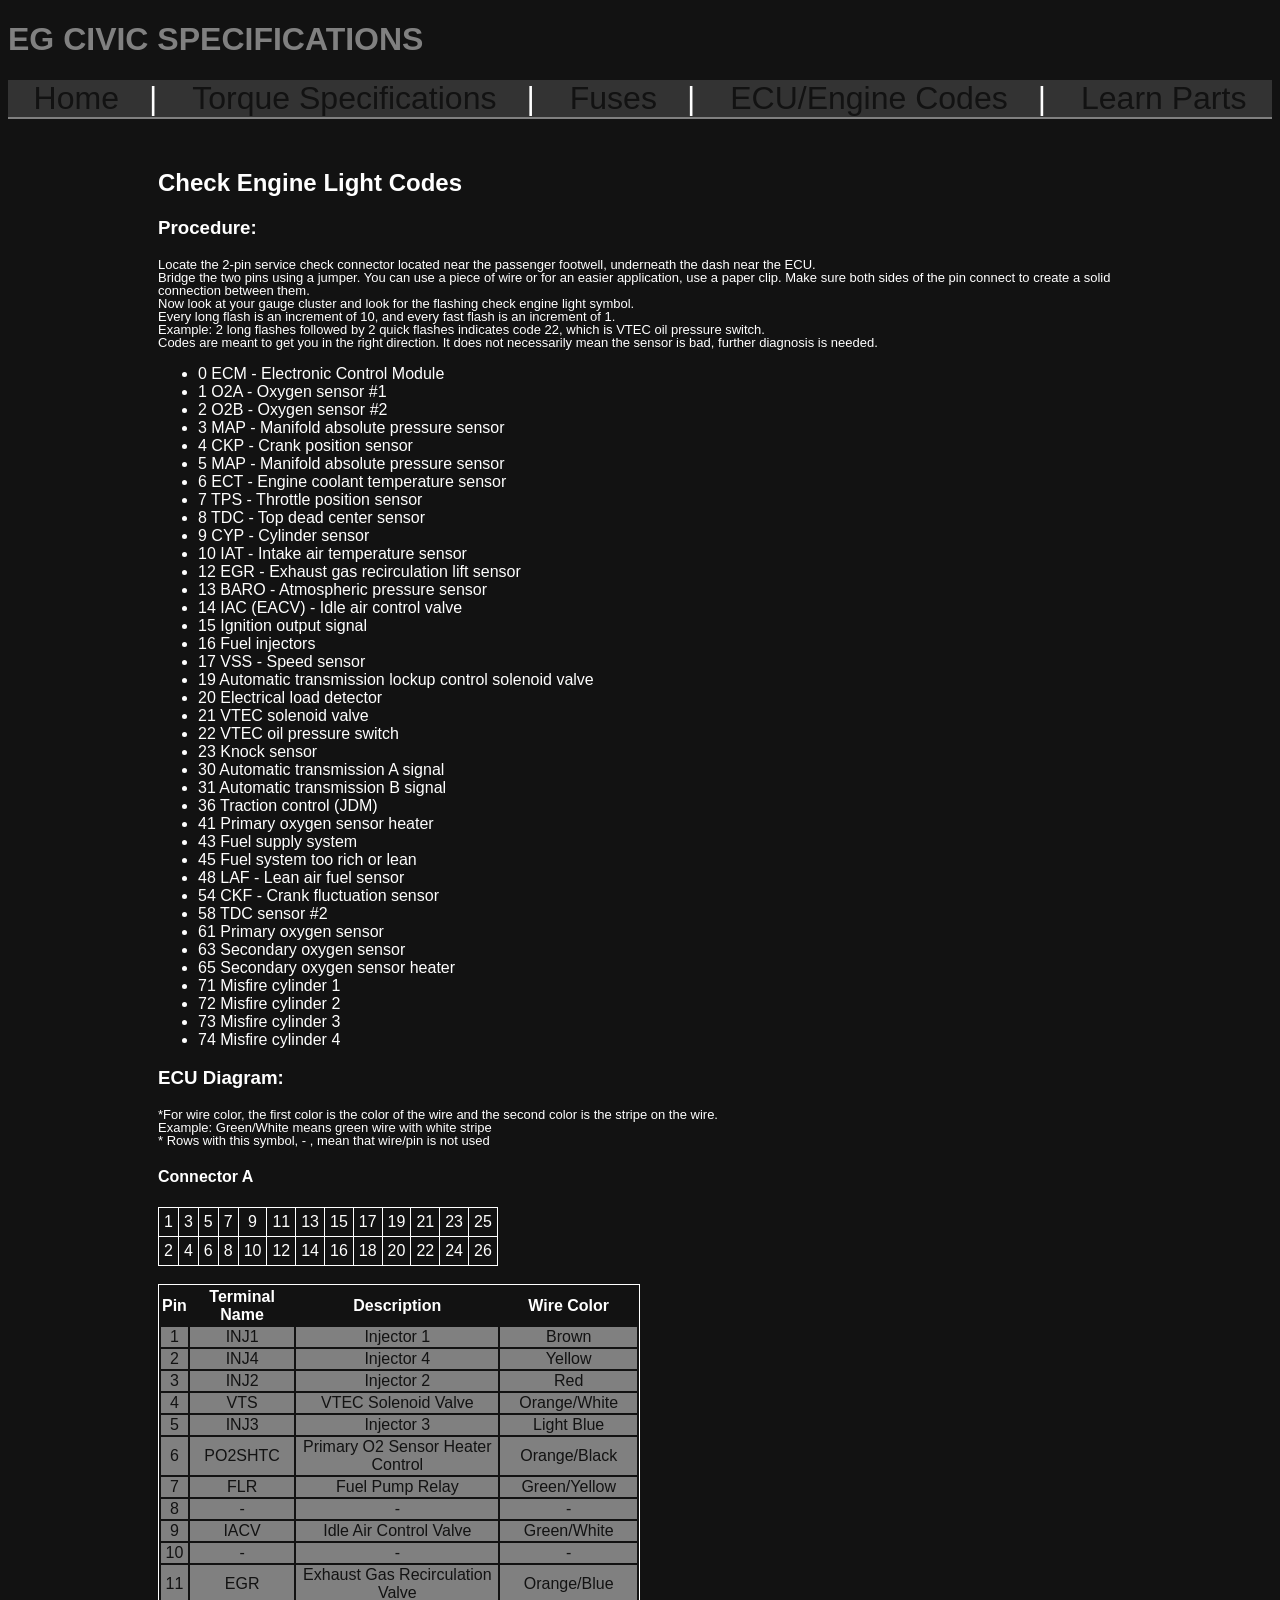
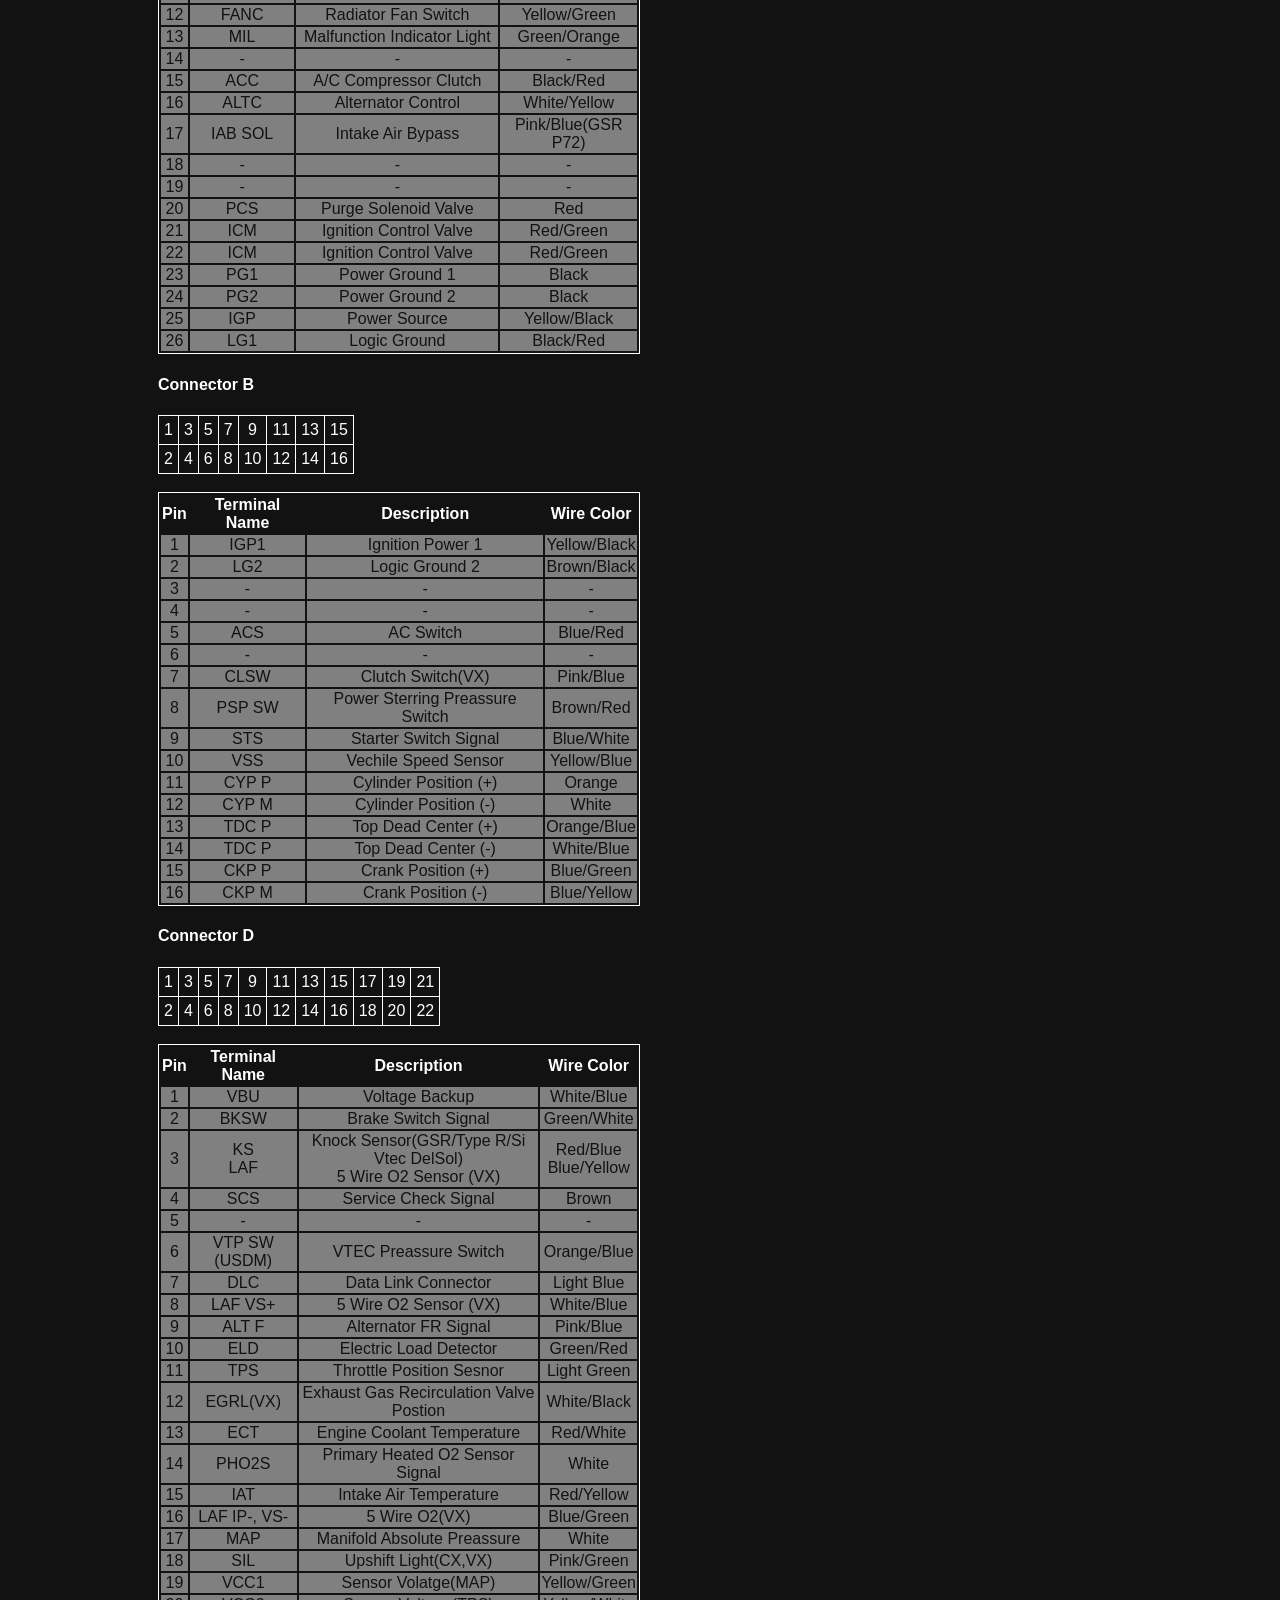
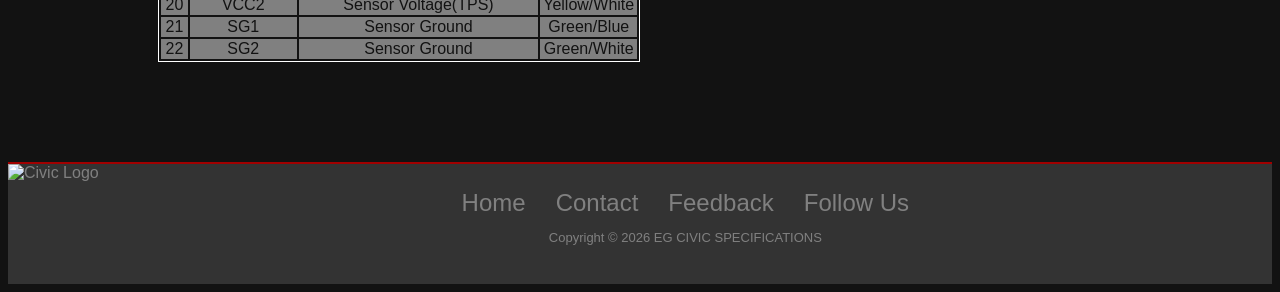
==== codes.html @ bcd43150 "Add files via upload Updated index.html and civic.css, and added two new html pages, fuses.html and " ====
<!DOCTYPE html>
<html lang="en">
<head>
    <meta charset="UTF-8">
    <meta name="viewport" content="width=device-width, initial-scale=1.0">
    <title>Engine Codes</title>
    <link rel = "stylesheet" href = "civic.css">
    <link rel="icon" type="png" href="B18CVC blk.jpg">
</head>
<body>
    <div id="wrapper">
    <header>
        <h1>EG CIVIC SPECIFICATIONS</h1>
    </header>

    <nav>
        
        <a href="index.html">Home</a>
        <a href="torque.html">Torque Specifications</a>
        <a href="fuses.html">Fuses</a>
        <a href="codes.html">ECU/Engine Codes</a>
        <a href="learnparts.html">Learn Parts</a>
        
    </nav>

    <main class="ECUCODESPAGE">
<!--
        *Change list color to white
        *Make the webiste pop
        *Maybe change all the text color to white, add red somewhere
        *Add ECU Connector digrams
-->
        <h2>Check Engine Light Codes</h2>
             <h3>Procedure:</h3>
                <p class="procedure">
                    Locate the 2-pin service check connector located near the passenger footwell, underneath the dash near the ECU.
                    <br>Bridge the two pins using a jumper. You can use a piece of wire or for an easier application, use a paper clip. Make sure both sides of the pin connect to create a solid connection between them.
                    <br>Now look at your gauge cluster and look for the flashing check engine light symbol.
                    <br>Every long flash is an increment of 10, and every fast flash is an increment of 1.
                    <br>Example: 2 long flashes followed by 2 quick flashes indicates code 22, which is VTEC oil pressure switch.
                    <br>Codes are meant to get you in the right direction. It does not necessarily mean the sensor is bad, further diagnosis is needed.
                </p>
     
        <ul>
            <li>0 ECM - Electronic Control Module</li>
            <li>1 O2A - Oxygen sensor #1</li>
            <li>2 O2B - Oxygen sensor #2</li>
            <li>3 MAP - Manifold absolute pressure sensor</li>
            <li>4 CKP - Crank position sensor</li>
            <li>5 MAP - Manifold absolute pressure sensor</li>
            <li>6 ECT - Engine coolant temperature sensor</li>
            <li>7 TPS - Throttle position sensor</li>
            <li>8 TDC - Top dead center sensor</li>
            <li>9 CYP - Cylinder sensor</li>
            <li>10 IAT - Intake air temperature sensor</li>
            <li>12 EGR - Exhaust gas recirculation lift sensor</li>
            <li>13 BARO - Atmospheric pressure sensor</li>
            <li>14 IAC (EACV) - Idle air control valve</li>
            <li>15 Ignition output signal</li>
            <li>16 Fuel injectors</li>
            <li>17 VSS - Speed sensor</li>
            <li>19 Automatic transmission lockup control solenoid valve</li>
            <li>20 Electrical load detector</li>
            <li>21 VTEC solenoid valve</li>
            <li>22 VTEC oil pressure switch</li>
            <li>23 Knock sensor</li>
            <li>30 Automatic transmission A signal</li>
            <li>31 Automatic transmission B signal</li>
            <li>36 Traction control (JDM)</li>
            <li>41 Primary oxygen sensor heater</li>
            <li>43 Fuel supply system</li>
            <li>45 Fuel system too rich or lean</li>
            <li>48 LAF - Lean air fuel sensor</li>
            <li>54 CKF - Crank fluctuation sensor</li>
            <li>58 TDC sensor #2</li>
            <li>61 Primary oxygen sensor</li>
            <li>63 Secondary oxygen sensor</li>
            <li>65 Secondary oxygen sensor heater</li>
            <li>71 Misfire cylinder 1</li>
            <li>72 Misfire cylinder 2</li>
            <li>73 Misfire cylinder 3</li>
            <li>74 Misfire cylinder 4</li>
        </ul>

        <h3>ECU Diagram:</h3>
            <p class="ECUPINOUTINFO">*For wire color, the first color is the color of the wire and the second color is the stripe on the wire.
                <br>Example: Green/White means green wire with white stripe
                <br>* Rows with this symbol, - , mean that wire/pin is not used
            </p>
            <h4>Connector A</h4>
                <table class="ADiagram">
                    <tr>
                        <td>1</td>
                        <td>3</td>
                        <td>5</td>
                        <td>7</td>
                        <td>9</td>
                        <td>11</td>
                        <td>13</td>
                        <td>15</td>
                        <td>17</td>
                        <td>19</td>
                        <td>21</td>
                        <td>23</td>
                        <td>25</td>
                    </tr>
                    <tr>
                        <td>2</td>
                        <td>4</td>
                        <td>6</td>
                        <td>8</td>
                        <td>10</td>
                        <td>12</td>
                        <td>14</td>
                        <td>16</td>
                        <td>18</td>
                        <td>20</td>
                        <td>22</td>
                        <td>24</td>
                        <td>26</td>
                    </tr>
                </table>

                <br>

                <table class="ECUPINOUTA">
                    <tr>
                        <th>Pin</th>
                        <th>Terminal Name</th>
                        <th>Description</th>
                        <th>Wire Color</th>
                    </tr>

                    <tr>
                        <td>1</td>
                        <td>INJ1</td>
                        <td>Injector 1</td>
                        <td>Brown</td>
                    </tr>

                    <tr>
                        <td>2</td>
                        <td>INJ4</td>
                        <td>Injector 4</td>
                        <td>Yellow</td>
                    </tr>

                    <tr>
                        <td>3</td>
                        <td>INJ2</td>
                        <td>Injector 2</td>
                        <td>Red</td>
                    </tr>

                    <tr>
                        <td>4</td>
                        <td>VTS</td>
                        <td>VTEC Solenoid Valve</td>
                        <td>Orange/White</td>
                    </tr>

                    <tr>
                        <td>5</td>
                        <td>INJ3</td>
                        <td>Injector 3</td>
                        <td>Light Blue</td>
                    </tr>

                    <tr>
                        <td>6</td>
                        <td>PO2SHTC</td>
                        <td>Primary O2 Sensor Heater Control</td>
                        <td>Orange/Black</td>
                    </tr>

                    <tr>
                        <td>7</td>
                        <td>FLR</td>
                        <td>Fuel Pump Relay</td>
                        <td>Green/Yellow</td>
                    </tr>

                    <tr>
                        <td>8</td>
                        <td>-</td>
                        <td>-</td>
                        <td>-</td>
                    </tr>

                    <tr>
                        <td>9</td>
                        <td>IACV</td>
                        <td>Idle Air Control Valve</td>
                        <td>Green/White</td>
                    </tr>

                    <tr>
                        <td>10</td>
                        <td>-</td>
                        <td>-</td>
                        <td>-</td>
                    </tr>

                    <tr>
                        <td>11</td>
                        <td>EGR</td>
                        <td>Exhaust Gas Recirculation Valve</td>
                        <td>Orange/Blue</td>
                    </tr>

                    <tr>
                        <td>12</td>
                        <td>FANC</td>
                        <td>Radiator Fan Switch</td>
                        <td>Yellow/Green</td>
                    </tr>

                    <tr>
                        <td>13</td>
                        <td>MIL</td>
                        <td>Malfunction Indicator Light</td>
                        <td>Green/Orange</td>
                    </tr>

                    <tr>
                        <td>14</td>
                        <td>-</td>
                        <td>-</td>
                        <td>-</td>
                    </tr>

                    <tr>
                        <td>15</td>
                        <td>ACC</td>
                        <td>A/C Compressor Clutch</td>
                        <td>Black/Red</td>
                    </tr>

                    <tr>
                        <td>16</td>
                        <td>ALTC</td>
                        <td>Alternator Control</td>
                        <td>White/Yellow</td>
                    </tr>

                    <tr>
                        <td>17</td>
                        <td>IAB SOL</td>
                        <td>Intake Air Bypass</td>
                        <td>Pink/Blue(GSR P72)</td>
                    </tr>

                    <tr>
                        <td>18</td>
                        <td>-</td>
                        <td>-</td>
                        <td>-</td>
                    </tr>

                    <tr>
                        <td>19</td>
                        <td>-</td>
                        <td>-</td>
                        <td>-</td>
                    </tr>

                    <tr>
                        <td>20</td>
                        <td>PCS</td>
                        <td>Purge Solenoid Valve</td>
                        <td>Red</td>
                    </tr>

                    <tr>
                        <td>21</td>
                        <td>ICM</td>
                        <td>Ignition Control Valve</td>
                        <td>Red/Green</td>
                    </tr>

                    <tr>
                        <td>22</td>
                        <td>ICM</td>
                        <td>Ignition Control Valve</td>
                        <td>Red/Green</td>
                    </tr>

                    <tr>
                        <td>23</td>
                        <td>PG1</td>
                        <td>Power Ground 1</td>
                        <td>Black</td>
                    </tr>

                    <tr>
                        <td>24</td>
                        <td>PG2</td>
                        <td>Power Ground 2</td>
                        <td>Black</td>
                    </tr>

                    <tr>
                        <td>25</td>
                        <td>IGP</td>
                        <td>Power Source</td>
                        <td>Yellow/Black</td>
                    </tr>

                    <tr>
                        <td>26</td>
                        <td>LG1</td>
                        <td>Logic Ground</td>
                        <td>Black/Red</td>
                    </tr>

                </table>

            <h4>Connector B</h4>
                <table class="BDiagram">
                    <tr>
                        <td>1</td>
                        <td>3</td>
                        <td>5</td>
                        <td>7</td>
                        <td>9</td>
                        <td>11</td>
                        <td>13</td>
                        <td>15</td>
                    </tr>
                    <tr>
                        <td>2</td>
                        <td>4</td>
                        <td>6</td>
                        <td>8</td>
                        <td>10</td>
                        <td>12</td>
                        <td>14</td>
                        <td>16</td>
                    </tr>
                </table>

                <br>

                <table class="ECUPINOUTB">
                    <tr>
                        <th>Pin</th>
                        <th>Terminal Name</th>
                        <th>Description</th>
                        <th>Wire Color</th>
                    </tr>

                    <tr>
                        <td>1</td>
                        <td>IGP1</td>
                        <td>Ignition Power 1</td>
                        <td>Yellow/Black</td>
                    </tr>

                    <tr>
                        <td>2</td>
                        <td>LG2</td>
                        <td>Logic Ground 2</td>
                        <td>Brown/Black</td>
                    </tr>

                    <tr>
                        <td>3</td>
                        <td>-</td>
                        <td>-</td>
                        <td>-</td>
                    </tr>

                    <tr>
                        <td>4</td>
                        <td>-</td>
                        <td>-</td>
                        <td>-</td>
                    </tr>

                    <tr>
                        <td>5</td>
                        <td>ACS</td>
                        <td>AC Switch</td>
                        <td>Blue/Red</td>
                    </tr>

                    <tr>
                        <td>6</td>
                        <td>-</td>
                        <td>-</td>
                        <td>-</td>
                    </tr>

                    <tr>
                        <td>7</td>
                        <td>CLSW</td>
                        <td>Clutch Switch(VX)</td>
                        <td>Pink/Blue</td>
                    </tr>

                    <tr>
                        <td>8</td>
                        <td>PSP SW</td>
                        <td>Power Sterring Preassure Switch</td>
                        <td>Brown/Red</td>
                    </tr>

                    <tr>
                        <td>9</td>
                        <td>STS</td>
                        <td>Starter Switch Signal</td>
                        <td>Blue/White</td>
                    </tr>

                    <tr>
                        <td>10</td>
                        <td>VSS</td>
                        <td>Vechile Speed Sensor</td>
                        <td>Yellow/Blue</td>
                    </tr>

                    <tr>
                        <td>11</td>
                        <td>CYP P</td>
                        <td>Cylinder Position (+)</td>
                        <td>Orange</td>
                    </tr>

                    <tr>
                        <td>12</td>
                        <td>CYP M</td>
                        <td>Cylinder Position (-)</td>
                        <td>White</td>
                    </tr>

                    <tr>
                        <td>13</td>
                        <td>TDC P</td>
                        <td>Top Dead Center (+)</td>
                        <td>Orange/Blue</td>
                    </tr>

                    <tr>
                        <td>14</td>
                        <td>TDC P</td>
                        <td>Top Dead Center (-)</td>
                        <td>White/Blue</td>
                    </tr>

                    <tr>
                        <td>15</td>
                        <td>CKP P</td>
                        <td>Crank Position (+)</td>
                        <td>Blue/Green</td>
                    </tr>

                    <tr>
                        <td>16</td>
                        <td>CKP M</td>
                        <td>Crank Position (-)</td>
                        <td>Blue/Yellow</td>
                    </tr>
                </table>

            <h4>Connector D</h4>
                <table class="DDiagram">
                    <tr>
                        <td>1</td>
                        <td>3</td>
                        <td>5</td>
                        <td>7</td>
                        <td>9</td>
                        <td>11</td>
                        <td>13</td>
                        <td>15</td>
                        <td>17</td>
                        <td>19</td>
                        <td>21</td>
                    </tr>
                    <tr>
                        <td>2</td>
                        <td>4</td>
                        <td>6</td>
                        <td>8</td>
                        <td>10</td>
                        <td>12</td>
                        <td>14</td>
                        <td>16</td>
                        <td>18</td>
                        <td>20</td>
                        <td>22</td>
                    </tr>
                </table>

                <br>

                <table class="ECUPINOUTD">
                    <tr>
                        <th>Pin</th>
                        <th>Terminal Name</th>
                        <th>Description</th>
                        <th>Wire Color</th>
                    </tr>

                    <tr>
                        <td>1</td>
                        <td>VBU</td>
                        <td>Voltage Backup</td>
                        <td>White/Blue</td>
                    </tr>

                    <tr>
                        <td>2</td>
                        <td>BKSW</td>
                        <td>Brake Switch Signal</td>
                        <td>Green/White</td>
                    </tr>

                    <tr>
                        <td>3</td>
                        <td>KS<br> LAF</td>
                        <td>Knock Sensor(GSR/Type R/Si Vtec DelSol)<br>5 Wire O2 Sensor (VX)</td>
                        <td>Red/Blue<br>Blue/Yellow</td>
                    </tr>

                    <tr>
                        <td>4</td>
                        <td>SCS</td>
                        <td>Service Check Signal</td>
                        <td>Brown</td>
                    </tr>

                    <tr>
                        <td>5</td>
                        <td>-</td>
                        <td>-</td>
                        <td>-</td>
                    </tr>

                    <tr>
                        <td>6</td>
                        <td>VTP SW (USDM)</td>
                        <td>VTEC Preassure Switch</td>
                        <td>Orange/Blue</td>
                    </tr>

                    <tr>
                        <td>7</td>
                        <td>DLC</td>
                        <td>Data Link Connector</td>
                        <td>Light Blue</td>
                    </tr>

                    <tr>
                        <td>8</td>
                        <td>LAF VS+</td>
                        <td>5 Wire O2 Sensor (VX)</td>
                        <td>White/Blue</td>
                    </tr>

                    <tr>
                        <td>9</td>
                        <td>ALT F</td>
                        <td>Alternator FR Signal</td>
                        <td>Pink/Blue</td>
                    </tr>

                    <tr>
                        <td>10</td>
                        <td>ELD</td>
                        <td>Electric Load Detector</td>
                        <td>Green/Red</td>
                    </tr>

                    <tr>
                        <td>11</td>
                        <td>TPS</td>
                        <td>Throttle Position Sesnor</td>
                        <td>Light Green</td>
                    </tr>

                    <tr>
                        <td>12</td>
                        <td>EGRL(VX)</td>
                        <td>Exhaust Gas Recirculation Valve Postion</td>
                        <td>White/Black</td>
                    </tr>

                    <tr>
                        <td>13</td>
                        <td>ECT</td>
                        <td>Engine Coolant Temperature</td>
                        <td>Red/White</td>
                    </tr>

                    <tr>
                        <td>14</td>
                        <td>PHO2S</td>
                        <td>Primary Heated O2 Sensor Signal</td>
                        <td>White</td>
                    </tr>

                    <tr>
                        <td>15</td>
                        <td>IAT</td>
                        <td>Intake Air Temperature</td>
                        <td>Red/Yellow</td>
                    </tr>

                    <tr>
                        <td>16</td>
                        <td>LAF IP-, VS-</td>
                        <td>5 Wire O2(VX)</td>
                        <td>Blue/Green</td>
                    </tr>

                    <tr>
                        <td>17</td>
                        <td>MAP</td>
                        <td>Manifold Absolute Preassure</td>
                        <td>White</td>
                    </tr>

                    <tr>
                        <td>18</td>
                        <td>SIL</td>
                        <td>Upshift Light(CX,VX)</td>
                        <td>Pink/Green</td>
                    </tr>

                    <tr>
                        <td>19</td>
                        <td>VCC1</td>
                        <td>Sensor Volatge(MAP)</td>
                        <td>Yellow/Green</td>
                    </tr>

                    <tr>
                        <td>20</td>
                        <td>VCC2</td>
                        <td>Sensor Voltage(TPS)</td>
                        <td>Yellow/White</td>
                    </tr>

                    <tr>
                        <td>21</td>
                        <td>SG1</td>
                        <td>Sensor Ground</td>
                        <td>Green/Blue</td>
                    </tr>

                    <tr>
                        <td>22</td>
                        <td>SG2</td>
                        <td>Sensor Ground</td>
                        <td>Green/White</td>
                    </tr>
                </table>

    </main>

    <footer>
        <div class="footer-logo">
            <img src="CIVIC logo.png" alt="Civic Logo">
        </div>

        <div class="OFFSET">
        <div class="footer-nav">
            <a href="index.html">Home</a>
            <a >Contact</a>
            <a >Feedback</a>
            <a >Follow Us</a>
        </div>
    
        <div class="footer-copy">
        <p>Copyright &copy; 2026 EG CIVIC SPECIFICATIONS</p>
        </div>
        </div>
    </footer>
    
</body>
</html>
---- civic.css ----
body{
    background-color: #121212;
    color: #808080;
    font-family: 'Lucida Sans', 'Lucida Sans Regular', 'Lucida Grande', 'Lucida Sans Unicode', Geneva, Verdana, sans-serif;
}
.site-header{
    background-color: black;
    display: flex;
    justify-content: space-between;
    align-items: center;
    padding: 10px 20px; 
    border-bottom: 2px solid #808080;
}
.header-title{
    text-align: center;
    font-size: x-large;
    font-family:'Lucida Sans', 'Lucida Sans Regular', 'Lucida Grande', 'Lucida Sans Unicode', Geneva, Verdana, sans-serif;
}
.header-logo{
    text-align: left;
}
.header-logo img {
    height: 120px; 
    width: auto;
    display: block;
}
.header-contact{
    text-align: right;
    font-family: 'Lucida Sans', 'Lucida Sans Regular', 'Lucida Grande', 'Lucida Sans Unicode', Geneva, Verdana, sans-serif;
}
.header-contact a{
    font-size: xx-large;
}
nav{
    background-color: #333333;
    display: flex;
    justify-content: center;
    align-items: center;
    border-bottom: 2px solid #808080;
    gap: 5px;
}
nav a{
    font-size: xx-large;
    display: flex;
    text-decoration: none;
    color: #121212;
}
nav a:not(:last-child)::after {
    content: "|";
    color: white;
    margin: 0 30px;
}
#homehero{
    height: 400px;
    background-image: url(ROLLER.jpg);
    background-size: cover;
    background-position: center;
    border-bottom: #FFFFFF;
}
.WEBDES {
    display: 1;
    height: 200px;
    box-sizing: border-box;
    border: 1px solid #333333;
    margin-left: 100px;
    margin-right: 100px;
    margin-top: 50px;
}
.photo-caro {
    display: flex;
    justify-content: space-between;
    width: 100%;
    max-width: 1600px;
    padding: 0px 140px;
   
}
.photo-caro img {
    width: calc((100% - 30px) / 3);
    object-fit: cover;
    height: auto;
    margin: 100px auto;

}

.HINFO{
    display: flex;
    height: 800px;
    margin-top: 50px;
    margin-right: 100px;
    margin-left: 100px;
    margin-bottom: 50px;
}
.FText{
    padding: 10px;
    box-sizing: border-box;
    border: 1px solid #333333;
    flex: 0.5;
    
}
.ColumnText{
    flex-direction: column;
    display: flex;
    flex: 0.5;
    box-sizing: border-box;
    border: 1px solid #333333;
    
}
.SText {
    height: 400px;
}
.TText {
    box-sizing: border-box;
    border: 1px solid #333333;
}
footer{
    background-color: #333333;
    border-top: 2px solid #a10000;
    display: flex;
}
.footer-logo img {
    height: 120px; 
    width: auto;
    display: block;
}
.OFFSET{
    flex: 1;
    display: flex;
    flex-direction: column;
    align-items: center;
    justify-content: center;
}
.footer-nav{
    display: flex;
    gap: 30px;
}
.footer-nav a{
    text-decoration: none;
    color:#808080;
    font-size: x-large;
}
.footer-copy{
    font-size: small;
}
.SpacingRN{
    margin-top: 300px;
    margin-bottom: 300px;
}
.procedure {
    font-size: 13px;
    line-height: 1;
}
.ECUCODESPAGE{
    margin-left: 150px;
    margin-right: 150px;
    margin-top: 50px;
    margin-bottom: 100px;
    color: #FFFFFF;
}
.ECUPINOUTA{
    border: 1px solid #FFFFFF;
    width: 50%;
    
}
.ECUPINOUTA th{
    background-color: #121212;
    color: #FFFFFF;
}
.ECUPINOUTA tr{
    background-color: #808080;
    color: #121212;
    text-align: center;
}
.ECUPINOUTB{
    border: 1px solid #FFFFFF;
    width: 50%;
    
}
.ECUPINOUTB th{
    background-color: #121212;
    color: #FFFFFF;
}
.ECUPINOUTB tr{
    background-color: #808080;
    color: #121212;
    text-align: center;
}
.ECUPINOUTD{
    border: 1px solid #FFFFFF;
    width: 50%;
    
}
.ECUPINOUTD th{
    background-color: #121212;
    color: #FFFFFF;
}
.ECUPINOUTD tr{
    background-color: #808080;
    color: #121212;
    text-align: center;
}
.ECUPINOUTINFO{
    font-size: 13px;
    line-height: 1;
}
.ADiagram{
    border-collapse: collapse;
    width: 25%;
    color: #FFFFFF;
}
.ADiagram td {
    border: 1px solid #FFFFFF;
    text-align: center;
    padding: 5px;
}
.BDiagram{
    border-collapse: collapse;
    width: 15%;
    color: #FFFFFF;
}
.BDiagram td {
    border: 1px solid #FFFFFF;
    text-align: center;
    padding: 5px;
}
.DDiagram{
    border-collapse: collapse;
    width: 20%;
    color: #FFFFFF;
}
.DDiagram td {
    border: 1px solid #FFFFFF;
    text-align: center;
    padding: 5px;
}
.FUSESPAGE{
    margin-left: 150px;
    margin-right: 150px;
    margin-top: 50px;
    margin-bottom: 100px;
    color: #FFFFFF;
}
.FUSESTABLE{
    border-collapse: collapse;
    width: 50%;
    color: #FFFFFF;
}
.FUSESTABLE td{
    border: 1px solid #FFFFFF;
    text-align: center;
    padding: 5px;
}
.FUSESTABLE th{
    border: 1px solid #FFFFFF;
    text-align: center;
    padding: 5px;
    background-color: #a10000;
}
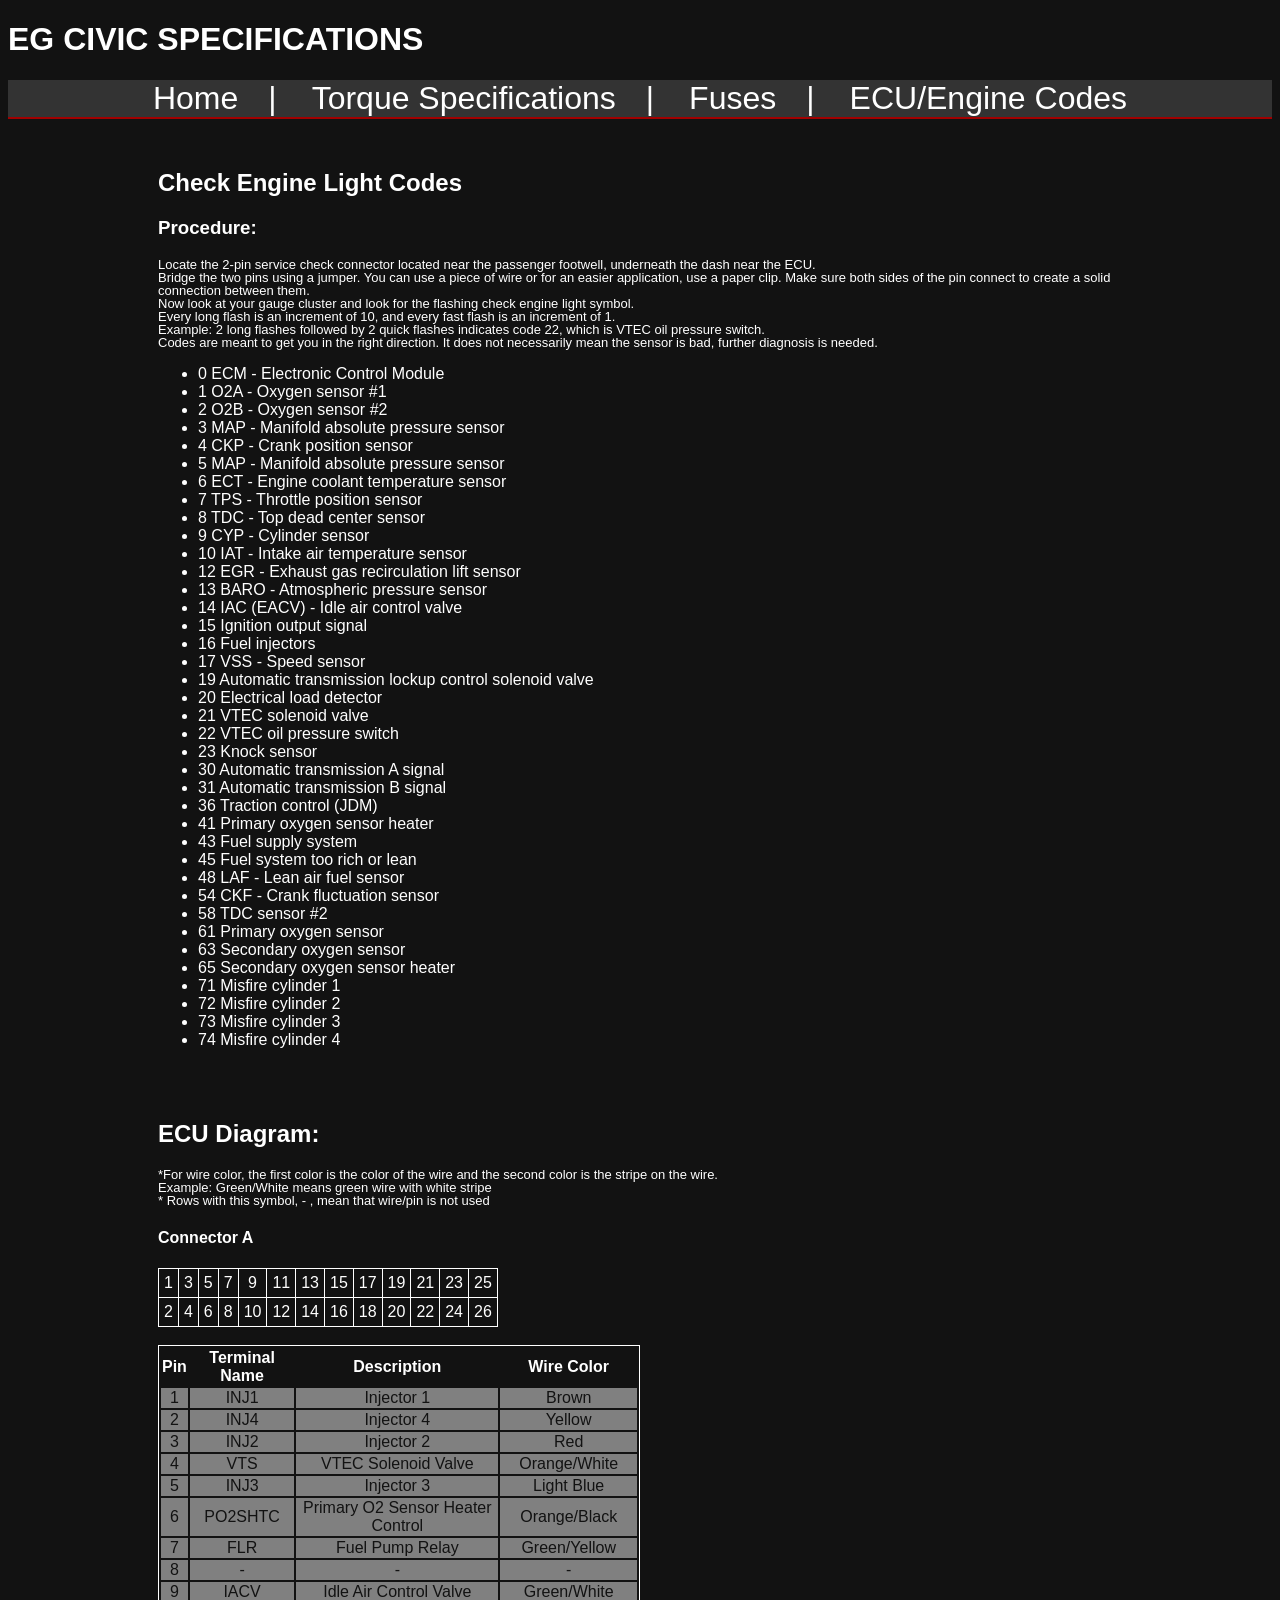
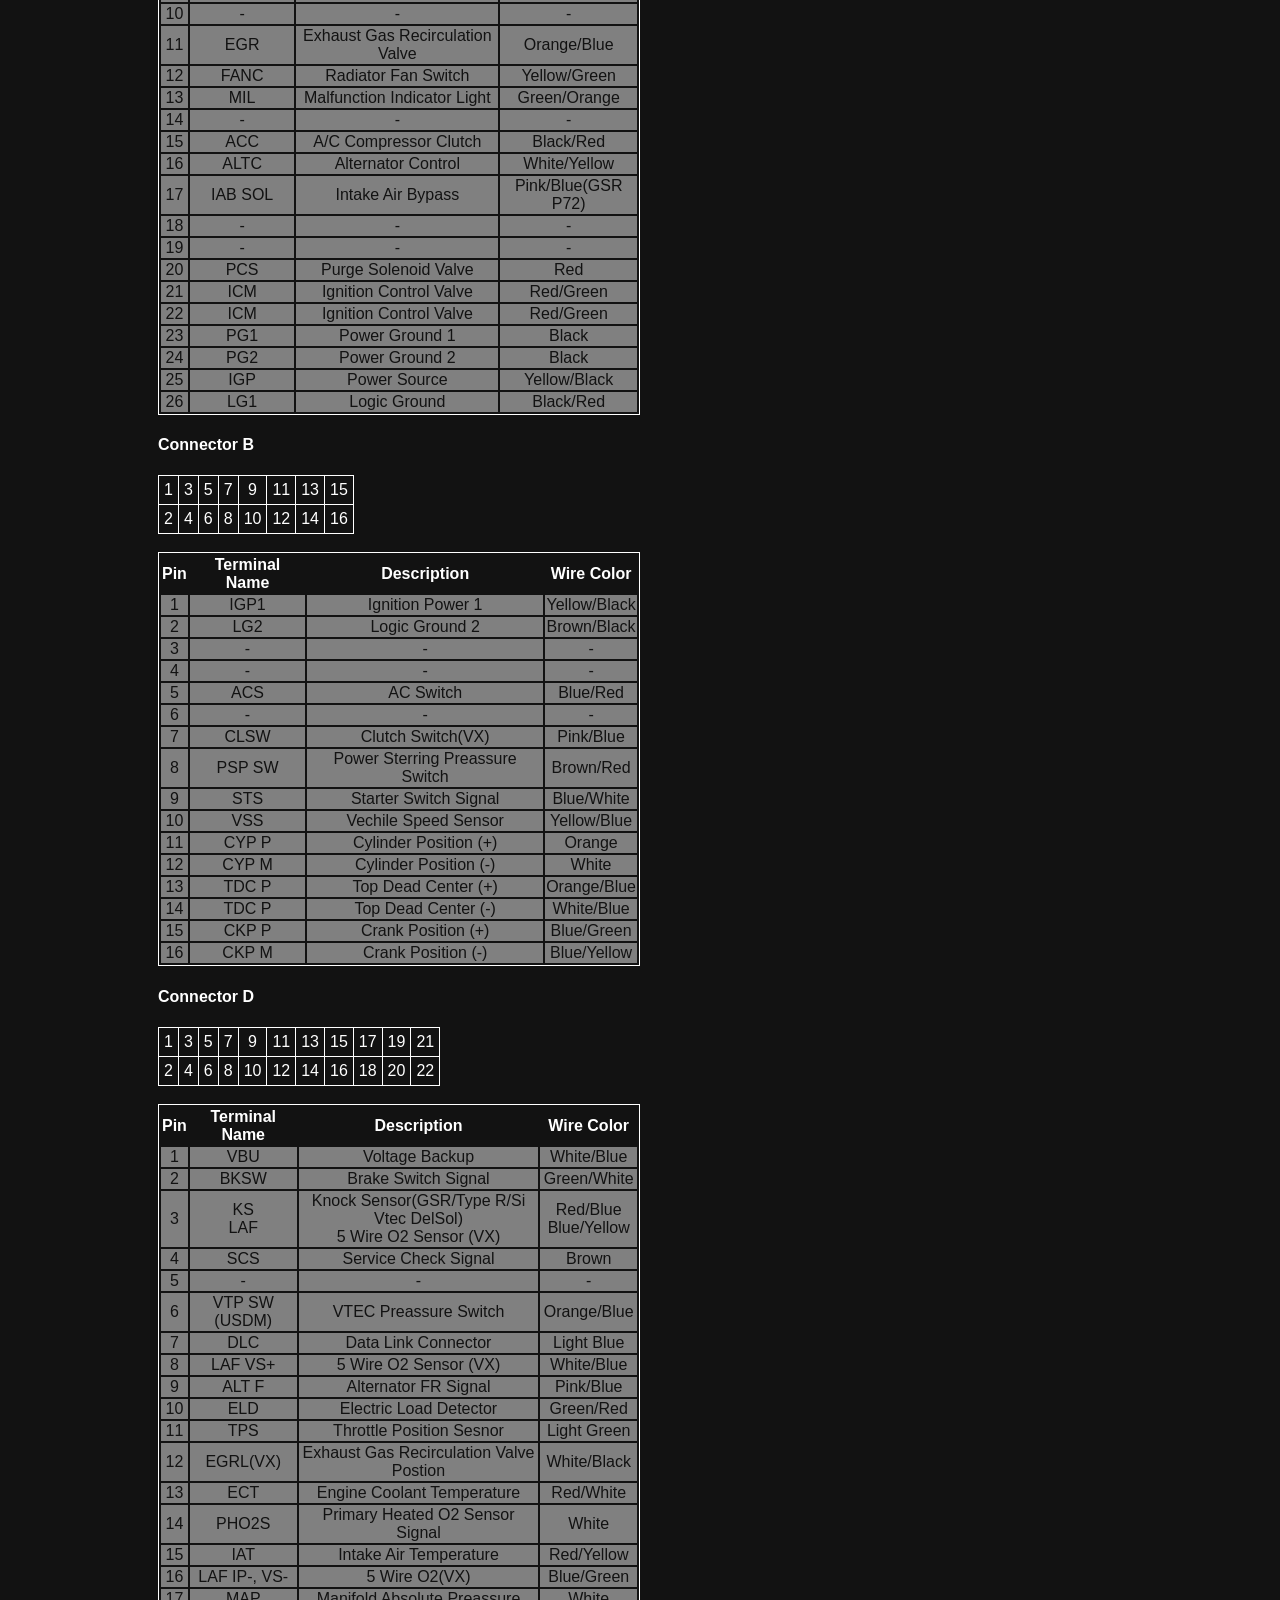
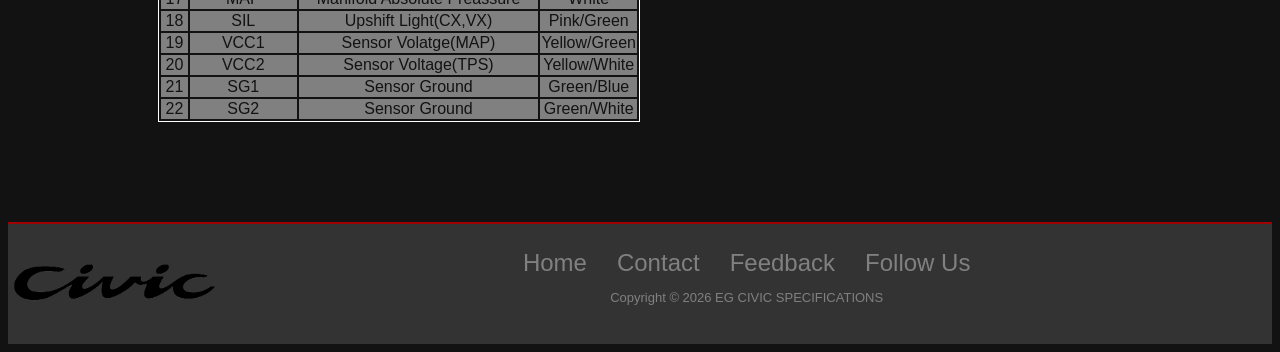
==== commit e0ef1965: "Add files via upload All Final Project files" ====
--- a/codes.html
+++ b/codes.html
@@ -3,9 +3,10 @@
 <head>
     <meta charset="UTF-8">
     <meta name="viewport" content="width=device-width, initial-scale=1.0">
+    <meta name="Description" content="EG Civic Specifications Check Engine Light homepage, all codes and procedure to get those codes">
     <title>Engine Codes</title>
     <link rel = "stylesheet" href = "civic.css">
-    <link rel="icon" type="png" href="B18CVC blk.jpg">
+    <link rel="icon" type="jpg" href="B18CVC blk.jpg">
 </head>
 <body>
     <div id="wrapper">
@@ -19,17 +20,11 @@
         <a href="torque.html">Torque Specifications</a>
         <a href="fuses.html">Fuses</a>
         <a href="codes.html">ECU/Engine Codes</a>
-        <a href="learnparts.html">Learn Parts</a>
         
     </nav>
 
     <main class="ECUCODESPAGE">
-<!--
-        *Change list color to white
-        *Make the webiste pop
-        *Maybe change all the text color to white, add red somewhere
-        *Add ECU Connector digrams
--->
+
         <h2>Check Engine Light Codes</h2>
              <h3>Procedure:</h3>
                 <p class="procedure">
@@ -81,8 +76,9 @@
             <li>73 Misfire cylinder 3</li>
             <li>74 Misfire cylinder 4</li>
         </ul>
-
-        <h3>ECU Diagram:</h3>
+<br>
+<br>
+        <h2>ECU Diagram:</h2>
             <p class="ECUPINOUTINFO">*For wire color, the first color is the color of the wire and the second color is the stripe on the wire.
                 <br>Example: Green/White means green wire with white stripe
                 <br>* Rows with this symbol, - , mean that wire/pin is not used
@@ -667,9 +663,9 @@
         <div class="OFFSET">
         <div class="footer-nav">
             <a href="index.html">Home</a>
-            <a >Contact</a>
-            <a >Feedback</a>
-            <a >Follow Us</a>
+            <a href="contact.html">Contact</a>
+            <a href="contact.html">Feedback</a>
+            <a href="#">Follow Us</a>
         </div>
     
         <div class="footer-copy">
--- a/civic.css
+++ b/civic.css
@@ -1,6 +1,6 @@
 body{
     background-color: #121212;
-    color: #808080;
+    color: #FFFFFF;
     font-family: 'Lucida Sans', 'Lucida Sans Regular', 'Lucida Grande', 'Lucida Sans Unicode', Geneva, Verdana, sans-serif;
 }
 .site-header{
@@ -9,7 +9,7 @@
     justify-content: space-between;
     align-items: center;
     padding: 10px 20px; 
-    border-bottom: 2px solid #808080;
+    border-bottom: 2px solid #a10000;
 }
 .header-title{
     text-align: center;
@@ -36,14 +36,14 @@
     display: flex;
     justify-content: center;
     align-items: center;
-    border-bottom: 2px solid #808080;
+    border-bottom: 2px solid #a10000;
     gap: 5px;
 }
 nav a{
     font-size: xx-large;
     display: flex;
     text-decoration: none;
-    color: #121212;
+    color: #FFFFFF;
 }
 nav a:not(:last-child)::after {
     content: "|";
@@ -71,17 +71,14 @@
     justify-content: space-between;
     width: 100%;
     max-width: 1600px;
-    padding: 0px 140px;
-   
+    padding: 0px 140px; 
 }
 .photo-caro img {
     width: calc((100% - 30px) / 3);
     object-fit: cover;
     height: auto;
     margin: 100px auto;
-
-}
-
+}
 .HINFO{
     display: flex;
     height: 800px;
@@ -95,7 +92,6 @@
     box-sizing: border-box;
     border: 1px solid #333333;
     flex: 0.5;
-    
 }
 .ColumnText{
     flex-direction: column;
@@ -103,7 +99,6 @@
     flex: 0.5;
     box-sizing: border-box;
     border: 1px solid #333333;
-    
 }
 .SText {
     height: 400px;
@@ -140,6 +135,7 @@
 }
 .footer-copy{
     font-size: small;
+    color: #808080;
 }
 .SpacingRN{
     margin-top: 300px;
@@ -254,4 +250,156 @@
     text-align: center;
     padding: 5px;
     background-color: #a10000;
+}
+.header-contact {
+font-size: 30px;
+color: white;
+text-decoration: none;
+font-family: 'Lucida Sans', 'Lucida Sans Regular', 'Lucida Grande', 'Lucida Sans Unicode', Geneva, Verdana, sans-serif;
+color: #808080;
+}
+.carousel {
+    position: relative;
+    width: calc(100% - 200px);
+    margin: 50px 100px;
+    box-sizing: border-box;
+}
+.carousel input {
+    display: none;
+}
+.slides {
+    position: relative;
+    width: 100%;
+    height: 300px;
+    overflow: hidden;
+    border-radius: 8px;
+}
+.slide {
+    display: none;
+    width: 100%;
+    height: 100%;
+    gap: 10px;
+}
+.slide img {
+    width: calc((100% - 20px) / 3);
+    height: 100%;
+    object-fit: cover;
+    border-radius: 8px;
+    display: block;
+    flex-shrink: 0;
+}
+#slide1:checked ~ .slides .s1,
+#slide2:checked ~ .slides .s2,
+#slide3:checked ~ .slides .s3 {
+    display: flex;
+}
+.carousel .arrow {
+    position: absolute;
+    top: 50%;
+    transform: translateY(-50%);
+    background-color: rgba(0, 0, 0, 0.7);
+    color: white;
+    border: none;
+    padding: 12px;
+    font-size: 22px;
+    cursor: pointer;
+    user-select: none;
+    z-index: 2;
+}
+.carousel .prev {
+    left: 5px;
+}
+.carousel .next {
+    right: 5px;
+}
+.carousel .arrow:hover {
+    background-color: #a10000;
+}
+.CONTACTPAGE{
+    text-align: center;
+}
+.CONTACTEMAIL{
+    color: #808080;
+    margin-bottom: 50px;
+}
+.email-link {
+    text-decoration: none;
+    color: #808080
+}
+.email-link:hover {
+    color: #a10000;
+}
+.CONTACTPAGE input,
+.CONTACTPAGE select,
+.CONTACTPAGE textarea {
+    width: 70%;
+    padding: 12px;
+    box-sizing: border-box;
+    margin-left: 300px;
+    margin-right: 300px;
+}
+.paint-colors {
+    display: flex;
+    flex-direction: column;
+    gap: 12px;
+}
+.paint-item {
+    display: flex;
+    align-items: center;
+    gap: 10px;
+}
+.color-box {
+    width: 25px;
+    height: 25px;
+    border: 1px solid #888;
+    border-radius: 3px;
+    display: inline-block;
+    flex-shrink: 0;
+}
+.milano-red {
+    background-color: #B5222C;
+}
+.frost-white {
+    background-color: #F5F5F0;
+}
+.captiva-blue {
+    background-color: #263F6D;
+}
+.aztec-green {
+    background-color: #285D50;
+}
+.phantom-gray {
+    background-color: #777D83;
+}
+#fluid-capacities {
+    margin: 20px 0;
+}
+#fluid-capacities h3 {
+    margin-top: 25px;
+    margin-bottom: 10px;
+}
+#fluid-capacities table {
+    width: 100%;
+    border-collapse: collapse;
+    margin-bottom: 20px;
+}
+#fluid-capacities th,
+#fluid-capacities td {
+    border: 1px solid #a10000;
+    padding: 10px;
+    text-align: left;
+}
+#fluid-capacities th {
+    background-color: #333333;
+    color: #ffffff;
+}
+#civic-video video {
+    width: 800px;
+    display: block;
+    height: 200px;
+}
+#torque_specifications{
+    margin-left: 150px;
+    margin-bottom: 50px;
+
 }
